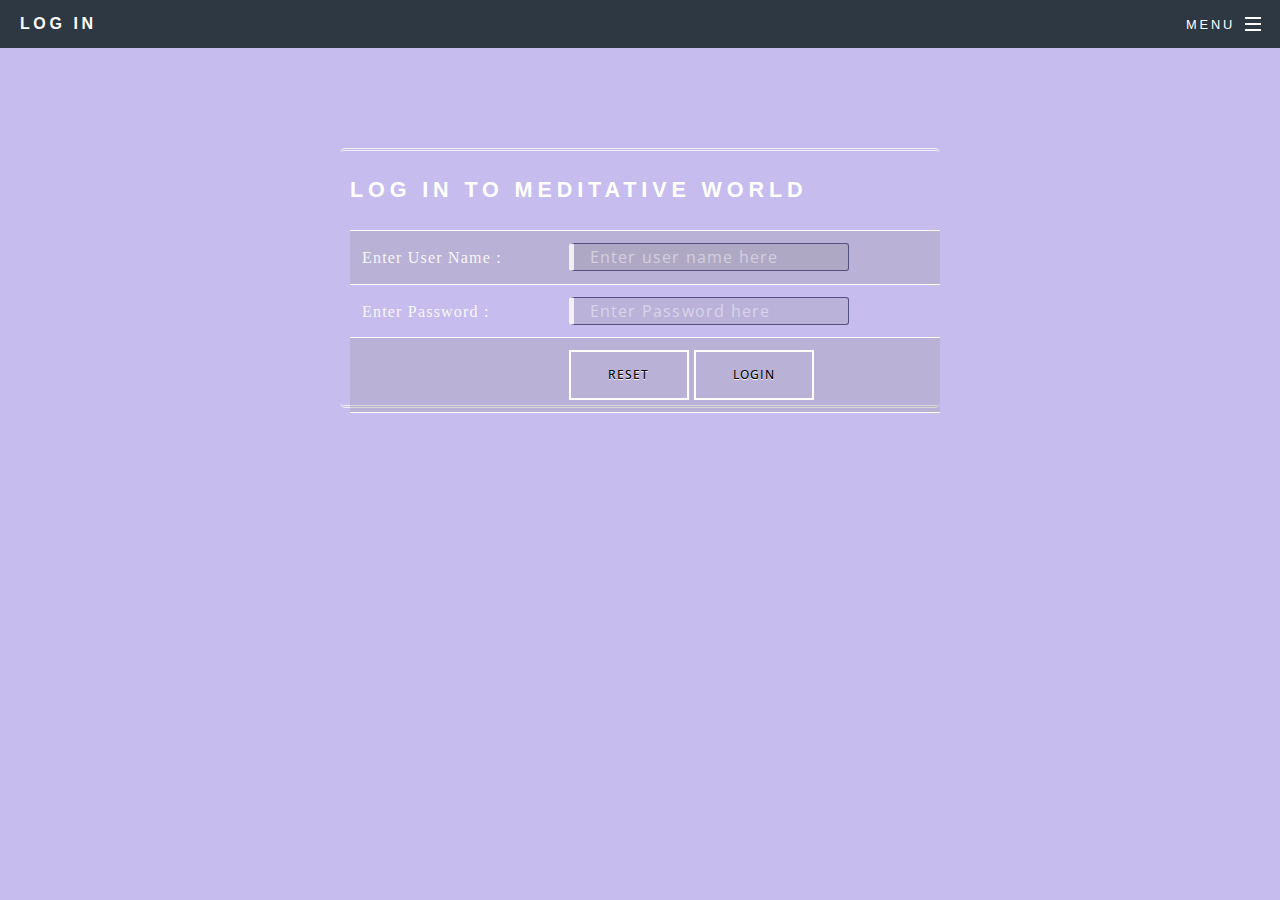
==== log.html @ e7b67cb6 "first commit" ====
<!DOCTYPE HTML>

<html>
	<head>
		<title>Log in</title>
		<meta charset="utf-8" />
		<meta name="viewport" content="width=device-width, initial-scale=1, user-scalable=no" />
		<link rel="stylesheet" href="assets/css/main.css" />
        <noscript><link rel="stylesheet" href="assets/css/noscript.css" /></noscript>
        
        <style type="text/css">
    
            body
           {
             margin:0px; background-color:#c7bcee; color:#f7f7f7; font-family:Arial, Helvetica, sans-serif;
           }
           #main
           {
             width:600px; height:260px; margin-left:auto; margin-right:auto; border-radius:5px; padding-left:10px; margin-top:100px;
             border-top:3px double #f1f1f1; border-bottom:3px double #f1f1f1; padding-top:20px;
           }
           #main table
           {
             font-family:"Comic Sans MS", cursive;
           } 
          /* css code for textbox */
          #main .tb
          {
            height:28px; width:280px; border:1px solid #484575; color:white font-weight:bold; border-left:5px solid #f7f7f7; opacity:0.9;
          }
        
           /* css code for button*/
           #main .btn
           {
            width:120px; height:50px; outline:none;  font-weight:bold; border:0px solid #484575; text-shadow: 0px 0.5px 0.5px #fff;	
            border-radius: 0px; font-weight: 500; color:black; letter-spacing: 1px; font-size:12px; -webkit-transition: 1s; -moz-transition: 1s; transition: 1s;
           }
          
           #main .btn:hover
           {
            background-color:#6e4ee4; outline:none;  border-radius: 2px; color:#f1f1f1; border:1px solid #f1f1f1;
           }
            
            </style>
            
            <script>
            
            function login()
            {
                var uname = document.getElementById("email").value;
                var pwd = document.getElementById("pwd1").value;
                var filter = /^([a-zA-Z0-9_\.\-])+\@(([a-zA-Z0-9\-])+\.)+([a-zA-Z0-9]{2,4})+$/;
                if(uname =='')
                {
                    alert("please enter a user name");
                }
                else if(pwd=='')
                {
                    alert("enter the password");
                }
                else if(!filter.test(uname))
                {
                    alert("Enter valid email id.");
                }
                else if(pwd.length < 6 )
                {
                    alert("Password's min. length is 6");
                }
                else
                {
            alert('Log in Successfully! You are being redirected to your Personal Account');
          
               window.location = "http://www.ubt-uni.net";
                    }
            }
                
                </script>

	</head>
<body class="is-preload">

            <div id="page-wrapper">

            
                <header id="header">
                    <h1><a href="index.html">Log In</a></h1>
                    <nav id="nav">
                        <ul>
                            <li class="special">
                                <a href="#menu" class="menuToggle"><span>Menu</span></a>
                                <div id="menu">
                                    <ul>
                                        <li><a href="index.html">Home</a></li>
                                        <li><a href="meditation.html">Meditation 101</a></li>
                                        <li><a href="scientific.html">Scientific Research</a></li>
                                        <li><a href="#">Sign Up</a></li>
                                        <li><a href="log.html">Log In</a></li>
                                    </ul>
                                </div>
                            </li>
                        </ul>
                    </nav>
                </header>
               
			<script src="assets/js/jquery.min.js"></script>
			<script src="assets/js/jquery.scrollex.min.js"></script>
			<script src="assets/js/jquery.scrolly.min.js"></script>
			<script src="assets/js/browser.min.js"></script>
			<script src="assets/js/breakpoints.min.js"></script>
			<script src="assets/js/util.js"></script>
            <script src="assets/js/main.js"></script>
            
            
  <div id="main">
    <div class="h-tag">
    <h2>Log In to Meditative World</h2>
    </div>
    

    <div class="login">
    <table cellspacing="6" align="center" cellpadding="6" border="0">
    <tr>
    <td>Enter User Name :</td>
    <td><input type="text" placeholder="Enter user name here" id="email" class="tb" /></td>
    </tr>
    <tr>
    <td>Enter Password :</td>
    <td><input type="password" placeholder="Enter Password here" id="pwd1" class="tb" /></td>
    </tr>
    <tr>
    <td></td>
    <td>
    <input type="submit" value="Reset" class="btn" />
    <input type="submit" value="Login" class="btn" onClick="login()" /></td>
    </tr>
    </table>
    </div>
      
    </div>
    

    </body>
    </html>
---- assets/css/main.css ----
@import url(fontawesome-all.min.css);
@import url("https://fonts.googleapis.com/css?family=Open+Sans:400,400italic,600,600italic,800,800italic");



html, body, div, span, applet, object,
iframe, h1, h2, h3, h4, h5, h6, p, blockquote,
pre, a, abbr, acronym, address, big, cite,
code, del, dfn, em, img, ins, kbd, q, s, samp,
small, strike, strong, sub, sup, tt, var, b,
u, i, center, dl, dt, dd, ol, ul, li, fieldset,
form, label, legend, table, caption, tbody,
tfoot, thead, tr, th, td, article, aside,
canvas, details, embed, figure, figcaption,
footer, header, hgroup, menu, nav, output, ruby,
section, summary, time, mark, audio, video {
	margin: 0;
	padding: 0;
	border: 0;
	font-size: 100%;
	font: inherit;
	vertical-align: baseline;}

article, aside, details, figcaption, figure,
footer, header, hgroup, menu, nav, section {
	display: block;}

body {
	line-height: 1;
}

ol, ul {
	list-style: none;
}

blockquote, q {
	quotes: none;
}

	blockquote:before, blockquote:after, q:before, q:after {
		content: '';
		content: none;
	}

table {
	border-collapse: collapse;
	border-spacing: 0;
}

body {
	-webkit-text-size-adjust: none;
}

mark {
	background-color: transparent;
	color: inherit;
}

input::-moz-focus-inner {
	border: 0;
	padding: 0;
}

input, select, textarea {
	-moz-appearance: none;
	-webkit-appearance: none;
	-ms-appearance: none;
	appearance: none;
}

/* Basic */

	@-ms-viewport {
		width: device-width;
	}

	html {
		box-sizing: border-box;
	}

	*, *:before, *:after {
		box-sizing: inherit;
	}

	body {
		background: #2e3842;
	}

		body.is-preload *, body.is-preload *:before, body.is-preload *:after {
			-moz-animation: none !important;
			-webkit-animation: none !important;
			-ms-animation: none !important;
			animation: none !important;
			-moz-transition: none !important;
			-webkit-transition: none !important;
			-ms-transition: none !important;
			transition: none !important;
		}

	body, input, select, textarea {
		color: #fff;
		font-family: "Open Sans", Helvetica, sans-serif;
		font-size: 15pt;
		font-weight: 400;
		letter-spacing: 0.075em;
		line-height: 1.65em;
	}

		@media screen and (max-width: 1680px) {

			body, input, select, textarea {
				font-size: 13pt;
			}

		}

		@media screen and (max-width: 1280px) {

			body, input, select, textarea {
				font-size: 12pt;
			}

		}

		@media screen and (max-width: 736px) {

			body, input, select, textarea {
				font-size: 11pt;
				letter-spacing: 0.0375em;
			}

		}

	a {
		-moz-transition: color 0.2s ease, border-bottom-color 0.2s ease;
		-webkit-transition: color 0.2s ease, border-bottom-color 0.2s ease;
		-ms-transition: color 0.2s ease, border-bottom-color 0.2s ease;
		transition: color 0.2s ease, border-bottom-color 0.2s ease;
		border-bottom: dotted 1px;
		color: inherit;
		text-decoration: none;
	}

		a:hover {
			border-bottom-color: transparent;
		}

	strong, b {
		color: #fff;
		font-weight: 600;
	}

	em, i {
		font-style: italic;
	}

	p {
		margin: 0 0 2em 0;
	}

	h1, h2, h3, h4, h5, h6 {
		color: #fff;
		font-weight: 800;
		letter-spacing: 0.225em;
		line-height: 1em;
		margin: 0 0 1em 0;
		text-transform: uppercase;
	}

		h1 a, h2 a, h3 a, h4 a, h5 a, h6 a {
			color: inherit;
			text-decoration: none;
		}

	h2 {
		font-size: 1.35em;
		line-height: 1.75em;
	}

		@media screen and (max-width: 736px) {

			h2 {
				font-size: 1.1em;
				line-height: 1.65em;
			}

		}

	h3 {
		font-size: 1.15em;
		line-height: 1.75em;
	}

		@media screen and (max-width: 736px) {

			h3 {
				font-size: 1em;
				line-height: 1.65em;
			}

		}

	h4 {
		font-size: 1em;
		line-height: 1.5em;
	}

	h5 {
		font-size: 0.8em;
		line-height: 1.5em;
	}

	h6 {
		font-size: 0.7em;
		line-height: 1.5em;
	}

	sub {
		font-size: 0.8em;
		position: relative;
		top: 0.5em;
	}

	sup {
		font-size: 0.8em;
		position: relative;
		top: -0.5em;
	}

	hr {
		border: 0;
		border-bottom: solid 2px #fff;
		margin: 3em 0;
	}

		hr.major {
			margin: 4.5em 0;
		}

	blockquote {
		border-left: solid 4px #fff;
		font-style: italic;
		margin: 0 0 2em 0;
		padding: 0.5em 0 0.5em 2em;
	}

	code {
		background: rgba(144, 144, 144, 0.25);
		border-radius: 3px;
		font-family: "Courier New", monospace;
		font-size: 0.9em;
		letter-spacing: 0;
		margin: 0 0.25em;
		padding: 0.25em 0.65em;
	}

	pre {
		-webkit-overflow-scrolling: touch;
		font-family: "Courier New", monospace;
		font-size: 0.9em;
		margin: 0 0 2em 0;
	}

		pre code {
			display: block;
			line-height: 1.75em;
			padding: 1em 1.5em;
			overflow-x: auto;
		}

	.align-left {
		text-align: left;
	}

	.align-center {
		text-align: center;
	}

	.align-right {
		text-align: right;
	}

/* Row */

	.row {
		display: flex;
		flex-wrap: wrap;
		box-sizing: border-box;
		align-items: stretch;
	}

		.row > * {
			box-sizing: border-box;
		}

		.row.gtr-uniform > * > :last-child {
			margin-bottom: 0;
		}

		.row.aln-left {
			justify-content: flex-start;
		}

		.row.aln-center {
			justify-content: center;
		}

		.row.aln-right {
			justify-content: flex-end;
		}

		.row.aln-top {
			align-items: flex-start;
		}

		.row.aln-middle {
			align-items: center;
		}

		.row.aln-bottom {
			align-items: flex-end;
		}

		.row > .imp {
			order: -1;
		}

		.row > .col-1 {
			width: 8.33333%;
		}

		.row > .off-1 {
			margin-left: 8.33333%;
		}

		.row > .col-2 {
			width: 16.66667%;
		}

		.row > .off-2 {
			margin-left: 16.66667%;
		}

		.row > .col-3 {
			width: 25%;
		}

		.row > .off-3 {
			margin-left: 25%;
		}

		.row > .col-4 {
			width: 33.33333%;
		}

		.row > .off-4 {
			margin-left: 33.33333%;
		}

		.row > .col-5 {
			width: 41.66667%;
		}

		.row > .off-5 {
			margin-left: 41.66667%;
		}

		.row > .col-6 {
			width: 50%;
		}

		.row > .off-6 {
			margin-left: 50%;
		}

		.row > .col-7 {
			width: 58.33333%;
		}

		.row > .off-7 {
			margin-left: 58.33333%;
		}

		.row > .col-8 {
			width: 66.66667%;
		}

		.row > .off-8 {
			margin-left: 66.66667%;
		}

		.row > .col-9 {
			width: 75%;
		}

		.row > .off-9 {
			margin-left: 75%;
		}

		.row > .col-10 {
			width: 83.33333%;
		}

		.row > .off-10 {
			margin-left: 83.33333%;
		}

		.row > .col-11 {
			width: 91.66667%;
		}

		.row > .off-11 {
			margin-left: 91.66667%;
		}

		.row > .col-12 {
			width: 100%;
		}

		.row > .off-12 {
			margin-left: 100%;
		}

		.row.gtr-0 {
			margin-top: 0;
			margin-left: 0em;
		}

			.row.gtr-0 > * {
				padding: 0 0 0 0em;
			}

			.row.gtr-0.gtr-uniform {
				margin-top: 0em;
			}

				.row.gtr-0.gtr-uniform > * {
					padding-top: 0em;
				}

		.row.gtr-25 {
			margin-top: 0;
			margin-left: -0.375em;
		}

			.row.gtr-25 > * {
				padding: 0 0 0 0.375em;
			}

			.row.gtr-25.gtr-uniform {
				margin-top: -0.375em;
			}

				.row.gtr-25.gtr-uniform > * {
					padding-top: 0.375em;
				}

		.row.gtr-50 {
			margin-top: 0;
			margin-left: -0.75em;
		}

			.row.gtr-50 > * {
				padding: 0 0 0 0.75em;
			}

			.row.gtr-50.gtr-uniform {
				margin-top: -0.75em;
			}

				.row.gtr-50.gtr-uniform > * {
					padding-top: 0.75em;
				}

		.row {
			margin-top: 0;
			margin-left: -1.5em;
		}

			.row > * {
				padding: 0 0 0 1.5em;
			}

			.row.gtr-uniform {
				margin-top: -1.5em;
			}

				.row.gtr-uniform > * {
					padding-top: 1.5em;
				}

		.row.gtr-150 {
			margin-top: 0;
			margin-left: -2.25em;
		}

			.row.gtr-150 > * {
				padding: 0 0 0 2.25em;
			}

			.row.gtr-150.gtr-uniform {
				margin-top: -2.25em;
			}

				.row.gtr-150.gtr-uniform > * {
					padding-top: 2.25em;
				}

		.row.gtr-200 {
			margin-top: 0;
			margin-left: -3em;
		}

			.row.gtr-200 > * {
				padding: 0 0 0 3em;
			}

			.row.gtr-200.gtr-uniform {
				margin-top: -3em;
			}

				.row.gtr-200.gtr-uniform > * {
					padding-top: 3em;
				}

		@media screen and (max-width: 1680px) {

			.row {
				display: flex;
				flex-wrap: wrap;
				box-sizing: border-box;
				align-items: stretch;
			}

				.row > * {
					box-sizing: border-box;
				}

				.row.gtr-uniform > * > :last-child {
					margin-bottom: 0;
				}

				.row.aln-left {
					justify-content: flex-start;
				}

				.row.aln-center {
					justify-content: center;
				}

				.row.aln-right {
					justify-content: flex-end;
				}

				.row.aln-top {
					align-items: flex-start;
				}

				.row.aln-middle {
					align-items: center;
				}

				.row.aln-bottom {
					align-items: flex-end;
				}

				.row > .imp-xlarge {
					order: -1;
				}

				.row > .col-1-xlarge {
					width: 8.33333%;
				}

				.row > .off-1-xlarge {
					margin-left: 8.33333%;
				}

				.row > .col-2-xlarge {
					width: 16.66667%;
				}

				.row > .off-2-xlarge {
					margin-left: 16.66667%;
				}

				.row > .col-3-xlarge {
					width: 25%;
				}

				.row > .off-3-xlarge {
					margin-left: 25%;
				}

				.row > .col-4-xlarge {
					width: 33.33333%;
				}

				.row > .off-4-xlarge {
					margin-left: 33.33333%;
				}

				.row > .col-5-xlarge {
					width: 41.66667%;
				}

				.row > .off-5-xlarge {
					margin-left: 41.66667%;
				}

				.row > .col-6-xlarge {
					width: 50%;
				}

				.row > .off-6-xlarge {
					margin-left: 50%;
				}

				.row > .col-7-xlarge {
					width: 58.33333%;
				}

				.row > .off-7-xlarge {
					margin-left: 58.33333%;
				}

				.row > .col-8-xlarge {
					width: 66.66667%;
				}

				.row > .off-8-xlarge {
					margin-left: 66.66667%;
				}

				.row > .col-9-xlarge {
					width: 75%;
				}

				.row > .off-9-xlarge {
					margin-left: 75%;
				}

				.row > .col-10-xlarge {
					width: 83.33333%;
				}

				.row > .off-10-xlarge {
					margin-left: 83.33333%;
				}

				.row > .col-11-xlarge {
					width: 91.66667%;
				}

				.row > .off-11-xlarge {
					margin-left: 91.66667%;
				}

				.row > .col-12-xlarge {
					width: 100%;
				}

				.row > .off-12-xlarge {
					margin-left: 100%;
				}

				.row.gtr-0 {
					margin-top: 0;
					margin-left: 0em;
				}

					.row.gtr-0 > * {
						padding: 0 0 0 0em;
					}

					.row.gtr-0.gtr-uniform {
						margin-top: 0em;
					}

						.row.gtr-0.gtr-uniform > * {
							padding-top: 0em;
						}

				.row.gtr-25 {
					margin-top: 0;
					margin-left: -0.375em;
				}

					.row.gtr-25 > * {
						padding: 0 0 0 0.375em;
					}

					.row.gtr-25.gtr-uniform {
						margin-top: -0.375em;
					}

						.row.gtr-25.gtr-uniform > * {
							padding-top: 0.375em;
						}

				.row.gtr-50 {
					margin-top: 0;
					margin-left: -0.75em;
				}

					.row.gtr-50 > * {
						padding: 0 0 0 0.75em;
					}

					.row.gtr-50.gtr-uniform {
						margin-top: -0.75em;
					}

						.row.gtr-50.gtr-uniform > * {
							padding-top: 0.75em;
						}

				.row {
					margin-top: 0;
					margin-left: -1.5em;
				}

					.row > * {
						padding: 0 0 0 1.5em;
					}

					.row.gtr-uniform {
						margin-top: -1.5em;
					}

						.row.gtr-uniform > * {
							padding-top: 1.5em;
						}

				.row.gtr-150 {
					margin-top: 0;
					margin-left: -2.25em;
				}

					.row.gtr-150 > * {
						padding: 0 0 0 2.25em;
					}

					.row.gtr-150.gtr-uniform {
						margin-top: -2.25em;
					}

						.row.gtr-150.gtr-uniform > * {
							padding-top: 2.25em;
						}

				.row.gtr-200 {
					margin-top: 0;
					margin-left: -3em;
				}

					.row.gtr-200 > * {
						padding: 0 0 0 3em;
					}

					.row.gtr-200.gtr-uniform {
						margin-top: -3em;
					}

						.row.gtr-200.gtr-uniform > * {
							padding-top: 3em;
						}

		}

		@media screen and (max-width: 1280px) {

			.row {
				display: flex;
				flex-wrap: wrap;
				box-sizing: border-box;
				align-items: stretch;
			}

				.row > * {
					box-sizing: border-box;
				}

				.row.gtr-uniform > * > :last-child {
					margin-bottom: 0;
				}

				.row.aln-left {
					justify-content: flex-start;
				}

				.row.aln-center {
					justify-content: center;
				}

				.row.aln-right {
					justify-content: flex-end;
				}

				.row.aln-top {
					align-items: flex-start;
				}

				.row.aln-middle {
					align-items: center;
				}

				.row.aln-bottom {
					align-items: flex-end;
				}

				.row > .imp-large {
					order: -1;
				}

				.row > .col-1-large {
					width: 8.33333%;
				}

				.row > .off-1-large {
					margin-left: 8.33333%;
				}

				.row > .col-2-large {
					width: 16.66667%;
				}

				.row > .off-2-large {
					margin-left: 16.66667%;
				}

				.row > .col-3-large {
					width: 25%;
				}

				.row > .off-3-large {
					margin-left: 25%;
				}

				.row > .col-4-large {
					width: 33.33333%;
				}

				.row > .off-4-large {
					margin-left: 33.33333%;
				}

				.row > .col-5-large {
					width: 41.66667%;
				}

				.row > .off-5-large {
					margin-left: 41.66667%;
				}

				.row > .col-6-large {
					width: 50%;
				}

				.row > .off-6-large {
					margin-left: 50%;
				}

				.row > .col-7-large {
					width: 58.33333%;
				}

				.row > .off-7-large {
					margin-left: 58.33333%;
				}

				.row > .col-8-large {
					width: 66.66667%;
				}

				.row > .off-8-large {
					margin-left: 66.66667%;
				}

				.row > .col-9-large {
					width: 75%;
				}

				.row > .off-9-large {
					margin-left: 75%;
				}

				.row > .col-10-large {
					width: 83.33333%;
				}

				.row > .off-10-large {
					margin-left: 83.33333%;
				}

				.row > .col-11-large {
					width: 91.66667%;
				}

				.row > .off-11-large {
					margin-left: 91.66667%;
				}

				.row > .col-12-large {
					width: 100%;
				}

				.row > .off-12-large {
					margin-left: 100%;
				}

				.row.gtr-0 {
					margin-top: 0;
					margin-left: 0em;
				}

					.row.gtr-0 > * {
						padding: 0 0 0 0em;
					}

					.row.gtr-0.gtr-uniform {
						margin-top: 0em;
					}

						.row.gtr-0.gtr-uniform > * {
							padding-top: 0em;
						}

				.row.gtr-25 {
					margin-top: 0;
					margin-left: -0.375em;
				}

					.row.gtr-25 > * {
						padding: 0 0 0 0.375em;
					}

					.row.gtr-25.gtr-uniform {
						margin-top: -0.375em;
					}

						.row.gtr-25.gtr-uniform > * {
							padding-top: 0.375em;
						}

				.row.gtr-50 {
					margin-top: 0;
					margin-left: -0.75em;
				}

					.row.gtr-50 > * {
						padding: 0 0 0 0.75em;
					}

					.row.gtr-50.gtr-uniform {
						margin-top: -0.75em;
					}

						.row.gtr-50.gtr-uniform > * {
							padding-top: 0.75em;
						}

				.row {
					margin-top: 0;
					margin-left: -1.5em;
				}

					.row > * {
						padding: 0 0 0 1.5em;
					}

					.row.gtr-uniform {
						margin-top: -1.5em;
					}

						.row.gtr-uniform > * {
							padding-top: 1.5em;
						}

				.row.gtr-150 {
					margin-top: 0;
					margin-left: -2.25em;
				}

					.row.gtr-150 > * {
						padding: 0 0 0 2.25em;
					}

					.row.gtr-150.gtr-uniform {
						margin-top: -2.25em;
					}

						.row.gtr-150.gtr-uniform > * {
							padding-top: 2.25em;
						}

				.row.gtr-200 {
					margin-top: 0;
					margin-left: -3em;
				}

					.row.gtr-200 > * {
						padding: 0 0 0 3em;
					}

					.row.gtr-200.gtr-uniform {
						margin-top: -3em;
					}

						.row.gtr-200.gtr-uniform > * {
							padding-top: 3em;
						}

		}

		@media screen and (max-width: 980px) {

			.row {
				display: flex;
				flex-wrap: wrap;
				box-sizing: border-box;
				align-items: stretch;
			}

				.row > * {
					box-sizing: border-box;
				}

				.row.gtr-uniform > * > :last-child {
					margin-bottom: 0;
				}

				.row.aln-left {
					justify-content: flex-start;
				}

				.row.aln-center {
					justify-content: center;
				}

				.row.aln-right {
					justify-content: flex-end;
				}

				.row.aln-top {
					align-items: flex-start;
				}

				.row.aln-middle {
					align-items: center;
				}

				.row.aln-bottom {
					align-items: flex-end;
				}

				.row > .imp-medium {
					order: -1;
				}

				.row > .col-1-medium {
					width: 8.33333%;
				}

				.row > .off-1-medium {
					margin-left: 8.33333%;
				}

				.row > .col-2-medium {
					width: 16.66667%;
				}

				.row > .off-2-medium {
					margin-left: 16.66667%;
				}

				.row > .col-3-medium {
					width: 25%;
				}

				.row > .off-3-medium {
					margin-left: 25%;
				}

				.row > .col-4-medium {
					width: 33.33333%;
				}

				.row > .off-4-medium {
					margin-left: 33.33333%;
				}

				.row > .col-5-medium {
					width: 41.66667%;
				}

				.row > .off-5-medium {
					margin-left: 41.66667%;
				}

				.row > .col-6-medium {
					width: 50%;
				}

				.row > .off-6-medium {
					margin-left: 50%;
				}

				.row > .col-7-medium {
					width: 58.33333%;
				}

				.row > .off-7-medium {
					margin-left: 58.33333%;
				}

				.row > .col-8-medium {
					width: 66.66667%;
				}

				.row > .off-8-medium {
					margin-left: 66.66667%;
				}

				.row > .col-9-medium {
					width: 75%;
				}

				.row > .off-9-medium {
					margin-left: 75%;
				}

				.row > .col-10-medium {
					width: 83.33333%;
				}

				.row > .off-10-medium {
					margin-left: 83.33333%;
				}

				.row > .col-11-medium {
					width: 91.66667%;
				}

				.row > .off-11-medium {
					margin-left: 91.66667%;
				}

				.row > .col-12-medium {
					width: 100%;
				}

				.row > .off-12-medium {
					margin-left: 100%;
				}

				.row.gtr-0 {
					margin-top: 0;
					margin-left: 0em;
				}

					.row.gtr-0 > * {
						padding: 0 0 0 0em;
					}

					.row.gtr-0.gtr-uniform {
						margin-top: 0em;
					}

						.row.gtr-0.gtr-uniform > * {
							padding-top: 0em;
						}

				.row.gtr-25 {
					margin-top: 0;
					margin-left: -0.375em;
				}

					.row.gtr-25 > * {
						padding: 0 0 0 0.375em;
					}

					.row.gtr-25.gtr-uniform {
						margin-top: -0.375em;
					}

						.row.gtr-25.gtr-uniform > * {
							padding-top: 0.375em;
						}

				.row.gtr-50 {
					margin-top: 0;
					margin-left: -0.75em;
				}

					.row.gtr-50 > * {
						padding: 0 0 0 0.75em;
					}

					.row.gtr-50.gtr-uniform {
						margin-top: -0.75em;
					}

						.row.gtr-50.gtr-uniform > * {
							padding-top: 0.75em;
						}

				.row {
					margin-top: 0;
					margin-left: -1.5em;
				}

					.row > * {
						padding: 0 0 0 1.5em;
					}

					.row.gtr-uniform {
						margin-top: -1.5em;
					}

						.row.gtr-uniform > * {
							padding-top: 1.5em;
						}

				.row.gtr-150 {
					margin-top: 0;
					margin-left: -2.25em;
				}

					.row.gtr-150 > * {
						padding: 0 0 0 2.25em;
					}

					.row.gtr-150.gtr-uniform {
						margin-top: -2.25em;
					}

						.row.gtr-150.gtr-uniform > * {
							padding-top: 2.25em;
						}

				.row.gtr-200 {
					margin-top: 0;
					margin-left: -3em;
				}

					.row.gtr-200 > * {
						padding: 0 0 0 3em;
					}

					.row.gtr-200.gtr-uniform {
						margin-top: -3em;
					}

						.row.gtr-200.gtr-uniform > * {
							padding-top: 3em;
						}

		}

		@media screen and (max-width: 736px) {

			.row {
				display: flex;
				flex-wrap: wrap;
				box-sizing: border-box;
				align-items: stretch;
			}

				.row > * {
					box-sizing: border-box;
				}

				.row.gtr-uniform > * > :last-child {
					margin-bottom: 0;
				}

				.row.aln-left {
					justify-content: flex-start;
				}

				.row.aln-center {
					justify-content: center;
				}

				.row.aln-right {
					justify-content: flex-end;
				}

				.row.aln-top {
					align-items: flex-start;
				}

				.row.aln-middle {
					align-items: center;
				}

				.row.aln-bottom {
					align-items: flex-end;
				}

				.row > .imp-small {
					order: -1;
				}

				.row > .col-1-small {
					width: 8.33333%;
				}

				.row > .off-1-small {
					margin-left: 8.33333%;
				}

				.row > .col-2-small {
					width: 16.66667%;
				}

				.row > .off-2-small {
					margin-left: 16.66667%;
				}

				.row > .col-3-small {
					width: 25%;
				}

				.row > .off-3-small {
					margin-left: 25%;
				}

				.row > .col-4-small {
					width: 33.33333%;
				}

				.row > .off-4-small {
					margin-left: 33.33333%;
				}

				.row > .col-5-small {
					width: 41.66667%;
				}

				.row > .off-5-small {
					margin-left: 41.66667%;
				}

				.row > .col-6-small {
					width: 50%;
				}

				.row > .off-6-small {
					margin-left: 50%;
				}

				.row > .col-7-small {
					width: 58.33333%;
				}

				.row > .off-7-small {
					margin-left: 58.33333%;
				}

				.row > .col-8-small {
					width: 66.66667%;
				}

				.row > .off-8-small {
					margin-left: 66.66667%;
				}

				.row > .col-9-small {
					width: 75%;
				}

				.row > .off-9-small {
					margin-left: 75%;
				}

				.row > .col-10-small {
					width: 83.33333%;
				}

				.row > .off-10-small {
					margin-left: 83.33333%;
				}

				.row > .col-11-small {
					width: 91.66667%;
				}

				.row > .off-11-small {
					margin-left: 91.66667%;
				}

				.row > .col-12-small {
					width: 100%;
				}

				.row > .off-12-small {
					margin-left: 100%;
				}

				.row.gtr-0 {
					margin-top: 0;
					margin-left: 0em;
				}

					.row.gtr-0 > * {
						padding: 0 0 0 0em;
					}

					.row.gtr-0.gtr-uniform {
						margin-top: 0em;
					}

						.row.gtr-0.gtr-uniform > * {
							padding-top: 0em;
						}

				.row.gtr-25 {
					margin-top: 0;
					margin-left: -0.375em;
				}

					.row.gtr-25 > * {
						padding: 0 0 0 0.375em;
					}

					.row.gtr-25.gtr-uniform {
						margin-top: -0.375em;
					}

						.row.gtr-25.gtr-uniform > * {
							padding-top: 0.375em;
						}

				.row.gtr-50 {
					margin-top: 0;
					margin-left: -0.75em;
				}

					.row.gtr-50 > * {
						padding: 0 0 0 0.75em;
					}

					.row.gtr-50.gtr-uniform {
						margin-top: -0.75em;
					}

						.row.gtr-50.gtr-uniform > * {
							padding-top: 0.75em;
						}

				.row {
					margin-top: 0;
					margin-left: -1.5em;
				}

					.row > * {
						padding: 0 0 0 1.5em;
					}

					.row.gtr-uniform {
						margin-top: -1.5em;
					}

						.row.gtr-uniform > * {
							padding-top: 1.5em;
						}

				.row.gtr-150 {
					margin-top: 0;
					margin-left: -2.25em;
				}

					.row.gtr-150 > * {
						padding: 0 0 0 2.25em;
					}

					.row.gtr-150.gtr-uniform {
						margin-top: -2.25em;
					}

						.row.gtr-150.gtr-uniform > * {
							padding-top: 2.25em;
						}

				.row.gtr-200 {
					margin-top: 0;
					margin-left: -3em;
				}

					.row.gtr-200 > * {
						padding: 0 0 0 3em;
					}

					.row.gtr-200.gtr-uniform {
						margin-top: -3em;
					}

						.row.gtr-200.gtr-uniform > * {
							padding-top: 3em;
						}

		}

		@media screen and (max-width: 480px) {

			.row {
				display: flex;
				flex-wrap: wrap;
				box-sizing: border-box;
				align-items: stretch;
			}

				.row > * {
					box-sizing: border-box;
				}

				.row.gtr-uniform > * > :last-child {
					margin-bottom: 0;
				}

				.row.aln-left {
					justify-content: flex-start;
				}

				.row.aln-center {
					justify-content: center;
				}

				.row.aln-right {
					justify-content: flex-end;
				}

				.row.aln-top {
					align-items: flex-start;
				}

				.row.aln-middle {
					align-items: center;
				}

				.row.aln-bottom {
					align-items: flex-end;
				}

				.row > .imp-xsmall {
					order: -1;
				}

				.row > .col-1-xsmall {
					width: 8.33333%;
				}

				.row > .off-1-xsmall {
					margin-left: 8.33333%;
				}

				.row > .col-2-xsmall {
					width: 16.66667%;
				}

				.row > .off-2-xsmall {
					margin-left: 16.66667%;
				}

				.row > .col-3-xsmall {
					width: 25%;
				}

				.row > .off-3-xsmall {
					margin-left: 25%;
				}

				.row > .col-4-xsmall {
					width: 33.33333%;
				}

				.row > .off-4-xsmall {
					margin-left: 33.33333%;
				}

				.row > .col-5-xsmall {
					width: 41.66667%;
				}

				.row > .off-5-xsmall {
					margin-left: 41.66667%;
				}

				.row > .col-6-xsmall {
					width: 50%;
				}

				.row > .off-6-xsmall {
					margin-left: 50%;
				}

				.row > .col-7-xsmall {
					width: 58.33333%;
				}

				.row > .off-7-xsmall {
					margin-left: 58.33333%;
				}

				.row > .col-8-xsmall {
					width: 66.66667%;
				}

				.row > .off-8-xsmall {
					margin-left: 66.66667%;
				}

				.row > .col-9-xsmall {
					width: 75%;
				}

				.row > .off-9-xsmall {
					margin-left: 75%;
				}

				.row > .col-10-xsmall {
					width: 83.33333%;
				}

				.row > .off-10-xsmall {
					margin-left: 83.33333%;
				}

				.row > .col-11-xsmall {
					width: 91.66667%;
				}

				.row > .off-11-xsmall {
					margin-left: 91.66667%;
				}

				.row > .col-12-xsmall {
					width: 100%;
				}

				.row > .off-12-xsmall {
					margin-left: 100%;
				}

				.row.gtr-0 {
					margin-top: 0;
					margin-left: 0em;
				}

					.row.gtr-0 > * {
						padding: 0 0 0 0em;
					}

					.row.gtr-0.gtr-uniform {
						margin-top: 0em;
					}

						.row.gtr-0.gtr-uniform > * {
							padding-top: 0em;
						}

				.row.gtr-25 {
					margin-top: 0;
					margin-left: -0.375em;
				}

					.row.gtr-25 > * {
						padding: 0 0 0 0.375em;
					}

					.row.gtr-25.gtr-uniform {
						margin-top: -0.375em;
					}

						.row.gtr-25.gtr-uniform > * {
							padding-top: 0.375em;
						}

				.row.gtr-50 {
					margin-top: 0;
					margin-left: -0.75em;
				}

					.row.gtr-50 > * {
						padding: 0 0 0 0.75em;
					}

					.row.gtr-50.gtr-uniform {
						margin-top: -0.75em;
					}

						.row.gtr-50.gtr-uniform > * {
							padding-top: 0.75em;
						}

				.row {
					margin-top: 0;
					margin-left: -1.5em;
				}

					.row > * {
						padding: 0 0 0 1.5em;
					}

					.row.gtr-uniform {
						margin-top: -1.5em;
					}

						.row.gtr-uniform > * {
							padding-top: 1.5em;
						}

				.row.gtr-150 {
					margin-top: 0;
					margin-left: -2.25em;
				}

					.row.gtr-150 > * {
						padding: 0 0 0 2.25em;
					}

					.row.gtr-150.gtr-uniform {
						margin-top: -2.25em;
					}

						.row.gtr-150.gtr-uniform > * {
							padding-top: 2.25em;
						}

				.row.gtr-200 {
					margin-top: 0;
					margin-left: -3em;
				}

					.row.gtr-200 > * {
						padding: 0 0 0 3em;
					}

					.row.gtr-200.gtr-uniform {
						margin-top: -3em;
					}

						.row.gtr-200.gtr-uniform > * {
							padding-top: 3em;
						}

		}

/* Section/Article */

	section.special, article.special {
		text-align: center;
	}

	header p {
		color: rgba(255, 255, 255, 0.5);
		position: relative;
		top: -0.25em;
	}

	header h3 + p {
		font-size: 1.1em;
	}

	header h4 + p,
	header h5 + p,
	header h6 + p {
		font-size: 0.9em;
	}

	header.major {
		margin: 0 0 3.5em 0;
	}

		header.major h2, header.major h3, header.major h4, header.major h5, header.major h6 {
			border-bottom: solid 2px #fff;
			display: inline-block;
			padding-bottom: 1em;
			position: relative;
		}

			header.major h2:after, header.major h3:after, header.major h4:after, header.major h5:after, header.major h6:after {
				content: '';
				display: block;
				height: 1px;
			}

		header.major p {
			color: #fff;
			top: 0;
		}

		@media screen and (max-width: 736px) {

			header.major {
				margin: 0 0 2em 0;
			}

		}

	@media screen and (max-width: 980px) {

		header br {
			display: none;
		}

	}

/* Form */

	form {
		margin: 0 0 2em 0;
	}

	label {
		color: #fff;
		display: block;
		font-size: 0.9em;
		font-weight: 600;
		margin: 0 0 1em 0;
	}

	input[type="text"],
	input[type="password"],
	input[type="email"],
	select,
	textarea {
		-moz-appearance: none;
		-webkit-appearance: none;
		-ms-appearance: none;
		appearance: none;
		background-color: rgba(144, 144, 144, 0.25);
		border-radius: 3px;
		border: none;
		color: inherit;
		display: block;
		outline: 0;
		padding: 0 1em;
		text-decoration: none;
		width: 100%;
	}

		input[type="text"]:invalid,
		input[type="password"]:invalid,
		input[type="email"]:invalid,
		select:invalid,
		textarea:invalid {
			box-shadow: none;
		}

		input[type="text"]:focus,
		input[type="password"]:focus,
		input[type="email"]:focus,
		select:focus,
		textarea:focus {
			box-shadow: 0 0 0 2px #21b2a6;
		}

	select {
		background-size: 1.25em;
		background-repeat: no-repeat;
		background-position: calc(100% - 1em) center;
		height: 2.75em;
		padding-right: 2.75em;
		text-overflow: ellipsis;
	}

		select:focus::-ms-value {
			background-color: transparent;
		}

		select::-ms-expand {
			display: none;
		}

	input[type="text"],
	input[type="password"],
	input[type="email"],
	select {
		height: 2.75em;
	}

	textarea {
		padding: 0.75em 1em;
	}

	input[type="checkbox"],
	input[type="radio"] {
		-moz-appearance: none;
		-webkit-appearance: none;
		-ms-appearance: none;
		appearance: none;
		display: block;
		float: left;
		margin-right: -2em;
		opacity: 0;
		width: 1em;
		z-index: -1;
	}

		input[type="checkbox"] + label,
		input[type="radio"] + label {
			text-decoration: none;
			color: #fff;
			cursor: pointer;
			display: inline-block;
			font-size: 1em;
			font-weight: 400;
			padding-left: 2.4em;
			padding-right: 0.75em;
			position: relative;
		}

			input[type="checkbox"] + label:before,
			input[type="radio"] + label:before {
				-moz-osx-font-smoothing: grayscale;
				-webkit-font-smoothing: antialiased;
				display: inline-block;
				font-style: normal;
				font-variant: normal;
				text-rendering: auto;
				line-height: 1;
				text-transform: none !important;
				font-family: 'Font Awesome 5 Free';
				font-weight: 900;
			}

			input[type="checkbox"] + label:before,
			input[type="radio"] + label:before {
				background: rgba(144, 144, 144, 0.25);
				border-radius: 3px;
				content: '';
				display: inline-block;
				font-size: 0.8em;
				height: 2.0625em;
				left: 0;
				line-height: 2.0625em;
				position: absolute;
				text-align: center;
				top: 0;
				width: 2.0625em;
			}

		input[type="checkbox"]:checked + label:before,
		input[type="radio"]:checked + label:before {
			background: #2e3842;
			color: #fff;
			content: '\f00c';
		}

		input[type="checkbox"]:focus + label:before,
		input[type="radio"]:focus + label:before {
			box-shadow: 0 0 0 2px #21b2a6;
		}

	input[type="checkbox"] + label:before {
		border-radius: 3px;
	}

	input[type="radio"] + label:before {
		border-radius: 100%;
	}

	::-webkit-input-placeholder {
		color: rgba(255, 255, 255, 0.5) !important;
		opacity: 1.0;
	}

	:-moz-placeholder {
		color: rgba(255, 255, 255, 0.5) !important;
		opacity: 1.0;
	}

	::-moz-placeholder {
		color: rgba(255, 255, 255, 0.5) !important;
		opacity: 1.0;
	}

	:-ms-input-placeholder {
		color: rgba(255, 255, 255, 0.5) !important;
		opacity: 1.0;
	}

/* Box */

	.box {
		border-radius: 3px;
		border: solid 2px #fff;
		margin-bottom: 2em;
		padding: 1.5em;
	}

		.box > :last-child,
		.box > :last-child > :last-child,
		.box > :last-child > :last-child > :last-child {
			margin-bottom: 0;
		}

		.box.alt {
			border: 0;
			border-radius: 0;
			padding: 0;
		}

/* Icon */

	.icon {
		text-decoration: none;
		border-bottom: none;
		position: relative;
	}

		.icon:before {
			-moz-osx-font-smoothing: grayscale;
			-webkit-font-smoothing: antialiased;
			display: inline-block;
			font-style: normal;
			font-variant: normal;
			text-rendering: auto;
			line-height: 1;
			text-transform: none !important;
			font-family: 'Font Awesome 5 Free';
			font-weight: 400;
		}

		.icon > .label {
			display: none;
		}

		.icon:before {
			line-height: inherit;
		}

		.icon.solid:before {
			font-weight: 900;
		}

		.icon.brands:before {
			font-family: 'Font Awesome 5 Brands';
		}

		.icon.major {
			-moz-transform: rotate(-45deg);
			-webkit-transform: rotate(-45deg);
			-ms-transform: rotate(-45deg);
			transform: rotate(-45deg);
			border-radius: 3px;
			border: solid 2px #fff;
			display: inline-block;
			font-size: 1.35em;
			height: calc(3em + 2px);
			line-height: 3em;
			text-align: center;
			width: calc(3em + 2px);
		}

			.icon.major:before {
				-moz-transform: rotate(45deg);
				-webkit-transform: rotate(45deg);
				-ms-transform: rotate(45deg);
				transform: rotate(45deg);
				display: inline-block;
				font-size: 1.5em;
			}

			@media screen and (max-width: 736px) {

				.icon.major {
					font-size: 1em;
				}

			}

		.icon.style1 {
			color: #00ffcc;
		}

		.icon.style2 {
			color: #00f0ff;
		}

		.icon.style3 {
			color: #76ddff;
		}

/* Image */

	.image {
		border-radius: 3px;
		border: 0;
		display: inline-block;
		position: relative;
	}

		.image img {
			border-radius: 3px;
			display: block;
		}

		.image.left {
			float: left;
			margin: 0 2em 2em 0;
			top: 0.25em;
		}

		.image.right {
			float: right;
			margin: 0 0 2em 2em;
			top: 0.25em;
		}

		.image.left, .image.right {
			max-width: 40%;
		}

			.image.left img, .image.right img {
				width: 100%;
			}

		.image.fit {
			display: block;
			margin: 0 0 2em 0;
			width: 100%;
		}

			.image.fit img {
				width: 100%;
			}

/* List */

	ol {
		list-style: decimal;
		margin: 0 0 2em 0;
		padding-left: 1.25em;
	}

		ol li {
			padding-left: 0.25em;
		}

	ul {
		list-style: disc;
		margin: 0 0 2em 0;
		padding-left: 1em;
	}

		ul li {
			padding-left: 0.5em;
		}

		ul.alt {
			list-style: none;
			padding-left: 0;
		}

			ul.alt li {
				border-top: solid 1px #fff;
				padding: 0.5em 0;
			}

				ul.alt li:first-child {
					border-top: 0;
					padding-top: 0;
				}

	dl {
		margin: 0 0 2em 0;
	}

/* Actions */

	ul.actions {
		display: -moz-flex;
		display: -webkit-flex;
		display: -ms-flex;
		display: flex;
		cursor: default;
		list-style: none;
		margin-left: -1em;
		padding-left: 0;
	}

		ul.actions li {
			padding: 0 0 0 1em;
			vertical-align: middle;
		}

		ul.actions.special {
			-moz-justify-content: center;
			-webkit-justify-content: center;
			-ms-justify-content: center;
			justify-content: center;
			width: 100%;
			margin-left: 0;
		}

			ul.actions.special li:first-child {
				padding-left: 0;
			}

		ul.actions.stacked {
			-moz-flex-direction: column;
			-webkit-flex-direction: column;
			-ms-flex-direction: column;
			flex-direction: column;
			margin-left: 0;
		}

			ul.actions.stacked li {
				padding: 1em 0 0 0;
			}

				ul.actions.stacked li:first-child {
					padding-top: 0;
				}

		ul.actions.fit {
			width: calc(100% + 1em);
		}

			ul.actions.fit li {
				-moz-flex-grow: 1;
				-webkit-flex-grow: 1;
				-ms-flex-grow: 1;
				flex-grow: 1;
				-moz-flex-shrink: 1;
				-webkit-flex-shrink: 1;
				-ms-flex-shrink: 1;
				flex-shrink: 1;
				width: 100%;
			}

				ul.actions.fit li > * {
					width: 100%;
				}

			ul.actions.fit.stacked {
				width: 100%;
			}

		@media screen and (max-width: 480px) {

			ul.actions:not(.fixed) {
				-moz-flex-direction: column;
				-webkit-flex-direction: column;
				-ms-flex-direction: column;
				flex-direction: column;
				margin-left: 0;
				width: 100% !important;
			}

				ul.actions:not(.fixed) li {
					-moz-flex-grow: 1;
					-webkit-flex-grow: 1;
					-ms-flex-grow: 1;
					flex-grow: 1;
					-moz-flex-shrink: 1;
					-webkit-flex-shrink: 1;
					-ms-flex-shrink: 1;
					flex-shrink: 1;
					padding: 1em 0 0 0;
					text-align: center;
					width: 100%;
				}

					ul.actions:not(.fixed) li > * {
						width: 100%;
					}

					ul.actions:not(.fixed) li:first-child {
						padding-top: 0;
					}

					ul.actions:not(.fixed) li input[type="submit"],
					ul.actions:not(.fixed) li input[type="reset"],
					ul.actions:not(.fixed) li input[type="button"],
					ul.actions:not(.fixed) li button,
					ul.actions:not(.fixed) li .button {
						width: 100%;
					}

						ul.actions:not(.fixed) li input[type="submit"].icon:before,
						ul.actions:not(.fixed) li input[type="reset"].icon:before,
						ul.actions:not(.fixed) li input[type="button"].icon:before,
						ul.actions:not(.fixed) li button.icon:before,
						ul.actions:not(.fixed) li .button.icon:before {
							margin-left: -0.5em;
						}

		}

/* Icons */

	ul.icons {
		cursor: default;
		list-style: none;
		padding-left: 0;
	}

		ul.icons li {
			display: inline-block;
			padding: 0 1em 0 0;
		}

			ul.icons li:last-child {
				padding-right: 0 !important;
			}

		ul.icons.major {
			padding: 1em 0;
		}

			ul.icons.major li {
				padding-right: 3.5em;
			}

				@media screen and (max-width: 736px) {

					ul.icons.major li {
						padding: 0 1em !important;
					}

				}

/* Table */

	.table-wrapper {
		-webkit-overflow-scrolling: touch;
		overflow-x: auto;
	}

	table {
		margin: 0 0 2em 0;
		width: 100%;
	}

		table tbody tr {
			border: solid 1px #fff;
			border-left: 0;
			border-right: 0;
		}

			table tbody tr:nth-child(2n + 1) {
				background-color: rgba(144, 144, 144, 0.25);
			}

		table td {
			padding: 0.75em 0.75em;
		}

		table th {
			color: #fff;
			font-size: 0.9em;
			font-weight: 600;
			padding: 0 0.75em 0.75em 0.75em;
			text-align: left;
		}

		table thead {
			border-bottom: solid 2px #fff;
		}

		table tfoot {
			border-top: solid 2px #fff;
		}

		table.alt {
			border-collapse: separate;
		}

			table.alt tbody tr td {
				border: solid 1px #fff;
				border-left-width: 0;
				border-top-width: 0;
			}

				table.alt tbody tr td:first-child {
					border-left-width: 1px;
				}

			table.alt tbody tr:first-child td {
				border-top-width: 1px;
			}

			table.alt thead {
				border-bottom: 0;
			}

			table.alt tfoot {
				border-top: 0;
			}

/* Button */

	input[type="submit"],
	input[type="reset"],
	input[type="button"],
	button,
	.button {
		-moz-appearance: none;
		-webkit-appearance: none;
		-ms-appearance: none;
		appearance: none;
		-moz-transition: background-color 0.2s ease-in-out, color 0.2s ease-in-out;
		-webkit-transition: background-color 0.2s ease-in-out, color 0.2s ease-in-out;
		-ms-transition: background-color 0.2s ease-in-out, color 0.2s ease-in-out;
		transition: background-color 0.2s ease-in-out, color 0.2s ease-in-out;
		background-color: transparent;
		border-radius: 3px;
		border: 0;
		box-shadow: inset 0 0 0 2px #fff;
		color: #fff;
		cursor: pointer;
		display: inline-block;
		font-size: 0.8em;
		font-weight: 600;
		height: 3.125em;
		letter-spacing: 0.225em;
		line-height: 3.125em;
		max-width: 30em;
		padding: 0 2.75em;
		text-align: center;
		text-decoration: none;
		text-transform: uppercase;
		white-space: nowrap;
		overflow: hidden;
		text-overflow: ellipsis;
	}

		input[type="submit"]:hover,
		input[type="reset"]:hover,
		input[type="button"]:hover,
		button:hover,
		.button:hover {
			background-color: rgba(144, 144, 144, 0.25);
		}

		input[type="submit"]:active,
		input[type="reset"]:active,
		input[type="button"]:active,
		button:active,
		.button:active {
			background-color: rgba(144, 144, 144, 0.5);
		}

		input[type="submit"].icon:before,
		input[type="reset"].icon:before,
		input[type="button"].icon:before,
		button.icon:before,
		.button.icon:before {
			margin-right: 0.5em;
		}

		input[type="submit"].fit,
		input[type="reset"].fit,
		input[type="button"].fit,
		button.fit,
		.button.fit {
			width: 100%;
		}

		input[type="submit"].small,
		input[type="reset"].small,
		input[type="button"].small,
		button.small,
		.button.small {
			font-size: 0.8em;
		}

		input[type="submit"].large,
		input[type="reset"].large,
		input[type="button"].large,
		button.large,
		.button.large {
			font-size: 1.35em;
		}

		input[type="submit"].primary,
		input[type="reset"].primary,
		input[type="button"].primary,
		button.primary,
		.button.primary {
			background-color: #ed4933;
			box-shadow: none !important;
			color: #ffffff !important;
		}

			input[type="submit"].primary:hover,
			input[type="reset"].primary:hover,
			input[type="button"].primary:hover,
			button.primary:hover,
			.button.primary:hover {
				background-color: #ef5e4a !important;
			}

			input[type="submit"].primary:active,
			input[type="reset"].primary:active,
			input[type="button"].primary:active,
			button.primary:active,
			.button.primary:active {
				background-color: #eb341c !important;
			}

		input[type="submit"].disabled, input[type="submit"]:disabled,
		input[type="reset"].disabled,
		input[type="reset"]:disabled,
		input[type="button"].disabled,
		input[type="button"]:disabled,
		button.disabled,
		button:disabled,
		.button.disabled,
		.button:disabled {
			pointer-events: none;
			opacity: 0.25;
		}

		@media screen and (max-width: 736px) {

			input[type="submit"],
			input[type="reset"],
			input[type="button"],
			button,
			.button {
				height: 3.75em;
				line-height: 3.75em;
			}

		}

/* Features */

	.features {
		display: -moz-flex;
		display: -webkit-flex;
		display: -ms-flex;
		display: flex;
		-moz-flex-wrap: wrap;
		-webkit-flex-wrap: wrap;
		-ms-flex-wrap: wrap;
		flex-wrap: wrap;
		-moz-justify-content: center;
		-webkit-justify-content: center;
		-ms-justify-content: center;
		justify-content: center;
		list-style: none;
		padding: 0;
		width: 100%;
	}

		.features li {
			padding: 4em 4em 2em 6em ;
			display: block;
			position: relative;
			text-align: left;
			width: 50%;
		}

			.features li:nth-child(1) {
				background-color: rgba(0, 0, 0, 0.035);
			}

			.features li:nth-child(2) {
				background-color: rgba(0, 0, 0, 0.07);
			}

			.features li:nth-child(3) {
				background-color: rgba(0, 0, 0, 0.105);
			}

			.features li:nth-child(4) {
				background-color: rgba(0, 0, 0, 0.14);
			}

			.features li:nth-child(5) {
				background-color: rgba(0, 0, 0, 0.175);
			}

			.features li:nth-child(6) {
				background-color: rgba(0, 0, 0, 0.21);
			}

			.features li:nth-child(7) {
				background-color: rgba(0, 0, 0, 0.245);
			}

			.features li:nth-child(8) {
				background-color: rgba(0, 0, 0, 0.28);
			}

			.features li:nth-child(9) {
				background-color: rgba(0, 0, 0, 0.315);
			}

			.features li:nth-child(10) {
				background-color: rgba(0, 0, 0, 0.35);
			}

			.features li:before {
				display: block;
				color: #00ffcc;
				position: absolute;
				left: 1.75em;
				top: 2.75em;
				font-size: 1.5em;
			}

			.features li:nth-child(1) {
				border-top-left-radius: 3px;
			}

			.features li:nth-child(2) {
				border-top-right-radius: 3px;
			}

			.features li:nth-last-child(1) {
				border-bottom-right-radius: 3px;
			}

			.features li:nth-last-child(2) {
				border-bottom-left-radius: 3px;
			}

			@media screen and (max-width: 980px) {

				.features li {
					padding: 3em 2em 1em 2em ;
					text-align: center;
				}

					.features li:before {
						left: 0;
						margin: 0 0 1em 0;
						position: relative;
						top: 0;
					}

			}

			@media screen and (max-width: 736px) {

				.features li {
					padding: 3em 0 1em 0 ;
					background-color: transparent !important;
					border-top: solid 2px #fff;
					width: 100%;
				}

					.features li:first-child {
						border-top: 0;
					}

			}

/* Spotlight */

	.spotlight {
		-moz-align-items: center;
		-webkit-align-items: center;
		-ms-align-items: center;
		align-items: center;
		display: -moz-flex;
		display: -webkit-flex;
		display: -ms-flex;
		display: flex;
	}

		.spotlight .image {
			-moz-order: 1;
			-webkit-order: 1;
			-ms-order: 1;
			order: 1;
			border-radius: 0;
			width: 40%;
		}

			.spotlight .image img {
				border-radius: 0;
				width: 100%;
			}

		.spotlight .content {
			padding: 2em 4em 0.1em 4em ;
			-moz-order: 2;
			-webkit-order: 2;
			-ms-order: 2;
			order: 2;
			max-width: 48em;
			width: 60%;
		}

		.spotlight:nth-child(2n) {
			-moz-flex-direction: row-reverse;
			-webkit-flex-direction: row-reverse;
			-ms-flex-direction: row-reverse;
			flex-direction: row-reverse;
		}

		.spotlight:nth-child(1) {
			background-color: rgba(0, 0, 0, 0.075);
		}

		.spotlight:nth-child(2) {
			background-color: rgba(0, 0, 0, 0.15);
		}

		.spotlight:nth-child(3) {
			background-color: rgba(0, 0, 0, 0.225);
		}

		.spotlight:nth-child(4) {
			background-color: rgba(0, 0, 0, 0.3);
		}

		.spotlight:nth-child(5) {
			background-color: rgba(0, 0, 0, 0.375);
		}

		.spotlight:nth-child(6) {
			background-color: rgba(0, 0, 0, 0.45);
		}

		.spotlight:nth-child(7) {
			background-color: rgba(0, 0, 0, 0.525);
		}

		.spotlight:nth-child(8) {
			background-color: rgba(0, 0, 0, 0.6);
		}

		.spotlight:nth-child(9) {
			background-color: rgba(0, 0, 0, 0.675);
		}

		.spotlight:nth-child(10) {
			background-color: rgba(0, 0, 0, 0.75);
		}

		@media screen and (max-width: 1280px) {

			.spotlight .image {
				width: 45%;
			}

			.spotlight .content {
				width: 55%;
			}

		}

		@media screen and (max-width: 980px) {

			.spotlight {
				display: block;
			}

				.spotlight br {
					display: none;
				}

				.spotlight .image {
					width: 100%;
				}

				.spotlight .content {
					padding: 4em 3em 2em 3em ;
					max-width: none;
					text-align: center;
					width: 100%;
				}

		}

		@media screen and (max-width: 736px) {

			.spotlight .content {
				padding: 3em 2em 1em 2em ;
			}

		}

/* Wrapper */

	.wrapper {
		padding: 6em 0 4em 0 ;
	}

		.wrapper > .inner {
			width: 60em;
			margin: 0 auto;
		}

			@media screen and (max-width: 1280px) {

				.wrapper > .inner {
					width: 90%;
				}

			}

			@media screen and (max-width: 980px) {

				.wrapper > .inner {
					width: 100%;
				}

			}

		.wrapper.alt {
			padding: 0;
		}

		.wrapper.style1 {
			background-color: #21b2a6;
			color: #c8ece9;
		}

			.wrapper.style1 strong, .wrapper.style1 b {
				color: #ffffff;
			}

			.wrapper.style1 h2, .wrapper.style1 h3, .wrapper.style1 h4, .wrapper.style1 h5, .wrapper.style1 h6 {
				color: #ffffff;
			}

			.wrapper.style1 hr {
				border-color: rgba(0, 0, 0, 0.125);
			}

			.wrapper.style1 blockquote {
				border-color: rgba(0, 0, 0, 0.125);
			}

			.wrapper.style1 code {
				background: rgba(255, 255, 255, 0.075);
			}

			.wrapper.style1 header p {
				color: #a6e0db;
			}

			.wrapper.style1 header.major h2, .wrapper.style1 header.major h3, .wrapper.style1 header.major h4, .wrapper.style1 header.major h5, .wrapper.style1 header.major h6 {
				border-color: rgba(0, 0, 0, 0.125);
			}

			.wrapper.style1 header.major p {
				color: #c8ece9;
			}

			.wrapper.style1 label {
				color: #ffffff;
			}

			.wrapper.style1 input[type="text"],
			.wrapper.style1 input[type="password"],
			.wrapper.style1 input[type="email"],
			.wrapper.style1 select,
			.wrapper.style1 textarea {
				background-color: rgba(255, 255, 255, 0.075);
			}

			.wrapper.style1 select {
				background-image: url("data:image/svg+xml;charset=utf8,%3Csvg xmlns='http://www.w3.org/2000/svg' width='40' height='40' preserveAspectRatio='none' viewBox='0 0 40 40'%3E%3Cpath d='M9.4,12.3l10.4,10.4l10.4-10.4c0.2-0.2,0.5-0.4,0.9-0.4c0.3,0,0.6,0.1,0.9,0.4l3.3,3.3c0.2,0.2,0.4,0.5,0.4,0.9 c0,0.4-0.1,0.6-0.4,0.9L20.7,31.9c-0.2,0.2-0.5,0.4-0.9,0.4c-0.3,0-0.6-0.1-0.9-0.4L4.3,17.3c-0.2-0.2-0.4-0.5-0.4-0.9 c0-0.4,0.1-0.6,0.4-0.9l3.3-3.3c0.2-0.2,0.5-0.4,0.9-0.4S9.1,12.1,9.4,12.3z' fill='rgba(0, 0, 0, 0.125)' /%3E%3C/svg%3E");
			}

				.wrapper.style1 select option {
					color: #ffffff;
					background: #21b2a6;
				}

			.wrapper.style1 input[type="checkbox"] + label,
			.wrapper.style1 input[type="radio"] + label {
				color: #c8ece9;
			}

				.wrapper.style1 input[type="checkbox"] + label:before,
				.wrapper.style1 input[type="radio"] + label:before {
					background: rgba(255, 255, 255, 0.075);
				}

			.wrapper.style1 input[type="checkbox"]:checked + label:before,
			.wrapper.style1 input[type="radio"]:checked + label:before {
				background: #ffffff;
				color: #21b2a6;
			}

			.wrapper.style1 ::-webkit-input-placeholder {
				color: #a6e0db !important;
			}

			.wrapper.style1 :-moz-placeholder {
				color: #a6e0db !important;
			}

			.wrapper.style1 ::-moz-placeholder {
				color: #a6e0db !important;
			}

			.wrapper.style1 :-ms-input-placeholder {
				color: #a6e0db !important;
			}

			.wrapper.style1 .formerize-placeholder {
				color: #a6e0db !important;
			}

			.wrapper.style1 .icon.major {
				border-color: rgba(0, 0, 0, 0.125);
			}

			.wrapper.style1 ul.alt li {
				border-color: rgba(0, 0, 0, 0.125);
			}

			.wrapper.style1 table tbody tr {
				border-color: rgba(0, 0, 0, 0.125);
			}

				.wrapper.style1 table tbody tr:nth-child(2n + 1) {
					background-color: rgba(255, 255, 255, 0.075);
				}

			.wrapper.style1 table th {
				color: #ffffff;
			}

			.wrapper.style1 table thead {
				border-color: rgba(0, 0, 0, 0.125);
			}

			.wrapper.style1 table tfoot {
				border-color: rgba(0, 0, 0, 0.125);
			}

			.wrapper.style1 table.alt tbody tr td {
				border-color: rgba(0, 0, 0, 0.125);
			}

			.wrapper.style1 input[type="submit"],
			.wrapper.style1 input[type="reset"],
			.wrapper.style1 input[type="button"],
			.wrapper.style1 button,
			.wrapper.style1 .button {
				box-shadow: inset 0 0 0 2px rgba(0, 0, 0, 0.125);
				color: #ffffff;
			}

				.wrapper.style1 input[type="submit"]:hover,
				.wrapper.style1 input[type="reset"]:hover,
				.wrapper.style1 input[type="button"]:hover,
				.wrapper.style1 button:hover,
				.wrapper.style1 .button:hover {
					background-color: rgba(255, 255, 255, 0.075);
				}

				.wrapper.style1 input[type="submit"]:active,
				.wrapper.style1 input[type="reset"]:active,
				.wrapper.style1 input[type="button"]:active,
				.wrapper.style1 button:active,
				.wrapper.style1 .button:active {
					background-color: rgba(255, 255, 255, 0.2);
				}

			@media screen and (max-width: 736px) {

				.wrapper.style1 .features li {
					border-top-color: rgba(0, 0, 0, 0.125);
				}

			}

		.wrapper.style2 {
			background-color: #2e3842;
		}

		.wrapper.style3 {
			background-color: #505393;
			color: #d3d4e4;
		}

			.wrapper.style3 strong, .wrapper.style3 b {
				color: #ffffff;
			}

			.wrapper.style3 h2, .wrapper.style3 h3, .wrapper.style3 h4, .wrapper.style3 h5, .wrapper.style3 h6 {
				color: #ffffff;
			}

			.wrapper.style3 hr {
				border-color: rgba(0, 0, 0, 0.125);
			}

			.wrapper.style3 blockquote {
				border-color: rgba(0, 0, 0, 0.125);
			}

			.wrapper.style3 code {
				background: rgba(255, 255, 255, 0.075);
			}

			.wrapper.style3 header p {
				color: #b9bad4;
			}

			.wrapper.style3 header.major h2, .wrapper.style3 header.major h3, .wrapper.style3 header.major h4, .wrapper.style3 header.major h5, .wrapper.style3 header.major h6 {
				border-color: rgba(0, 0, 0, 0.125);
			}

			.wrapper.style3 header.major p {
				color: #d3d4e4;
			}

			.wrapper.style3 label {
				color: #ffffff;
			}

			.wrapper.style3 input[type="text"],
			.wrapper.style3 input[type="password"],
			.wrapper.style3 input[type="email"],
			.wrapper.style3 select,
			.wrapper.style3 textarea {
				background-color: rgba(255, 255, 255, 0.075);
			}

			.wrapper.style3 select {
				background-image: url("data:image/svg+xml;charset=utf8,%3Csvg xmlns='http://www.w3.org/2000/svg' width='40' height='40' preserveAspectRatio='none' viewBox='0 0 40 40'%3E%3Cpath d='M9.4,12.3l10.4,10.4l10.4-10.4c0.2-0.2,0.5-0.4,0.9-0.4c0.3,0,0.6,0.1,0.9,0.4l3.3,3.3c0.2,0.2,0.4,0.5,0.4,0.9 c0,0.4-0.1,0.6-0.4,0.9L20.7,31.9c-0.2,0.2-0.5,0.4-0.9,0.4c-0.3,0-0.6-0.1-0.9-0.4L4.3,17.3c-0.2-0.2-0.4-0.5-0.4-0.9 c0-0.4,0.1-0.6,0.4-0.9l3.3-3.3c0.2-0.2,0.5-0.4,0.9-0.4S9.1,12.1,9.4,12.3z' fill='rgba(0, 0, 0, 0.125)' /%3E%3C/svg%3E");
			}

				.wrapper.style3 select option {
					color: #ffffff;
					background: #505393;
				}

			.wrapper.style3 input[type="checkbox"] + label,
			.wrapper.style3 input[type="radio"] + label {
				color: #d3d4e4;
			}

				.wrapper.style3 input[type="checkbox"] + label:before,
				.wrapper.style3 input[type="radio"] + label:before {
					background: rgba(255, 255, 255, 0.075);
				}

			.wrapper.style3 input[type="checkbox"]:checked + label:before,
			.wrapper.style3 input[type="radio"]:checked + label:before {
				background: #ffffff;
				color: #505393;
			}

			.wrapper.style3 ::-webkit-input-placeholder {
				color: #b9bad4 !important;
			}

			.wrapper.style3 :-moz-placeholder {
				color: #b9bad4 !important;
			}

			.wrapper.style3 ::-moz-placeholder {
				color: #b9bad4 !important;
			}

			.wrapper.style3 :-ms-input-placeholder {
				color: #b9bad4 !important;
			}

			.wrapper.style3 .formerize-placeholder {
				color: #b9bad4 !important;
			}

			.wrapper.style3 .icon.major {
				border-color: rgba(0, 0, 0, 0.125);
			}

			.wrapper.style3 ul.alt li {
				border-color: rgba(0, 0, 0, 0.125);
			}

			.wrapper.style3 table tbody tr {
				border-color: rgba(0, 0, 0, 0.125);
			}

				.wrapper.style3 table tbody tr:nth-child(2n + 1) {
					background-color: rgba(255, 255, 255, 0.075);
				}

			.wrapper.style3 table th {
				color: #ffffff;
			}

			.wrapper.style3 table thead {
				border-color: rgba(0, 0, 0, 0.125);
			}

			.wrapper.style3 table tfoot {
				border-color: rgba(0, 0, 0, 0.125);
			}

			.wrapper.style3 table.alt tbody tr td {
				border-color: rgba(0, 0, 0, 0.125);
			}

			.wrapper.style3 input[type="submit"],
			.wrapper.style3 input[type="reset"],
			.wrapper.style3 input[type="button"],
			.wrapper.style3 button,
			.wrapper.style3 .button {
				box-shadow: inset 0 0 0 2px rgba(0, 0, 0, 0.125);
				color: #ffffff;
			}

				.wrapper.style3 input[type="submit"]:hover,
				.wrapper.style3 input[type="reset"]:hover,
				.wrapper.style3 input[type="button"]:hover,
				.wrapper.style3 button:hover,
				.wrapper.style3 .button:hover {
					background-color: rgba(255, 255, 255, 0.075);
				}

				.wrapper.style3 input[type="submit"]:active,
				.wrapper.style3 input[type="reset"]:active,
				.wrapper.style3 input[type="button"]:active,
				.wrapper.style3 button:active,
				.wrapper.style3 .button:active {
					background-color: rgba(255, 255, 255, 0.2);
				}

			@media screen and (max-width: 736px) {

				.wrapper.style3 .features li {
					border-top-color: rgba(0, 0, 0, 0.125);
				}

			}

		.wrapper.style4 {
			background-color: transparent;
		}

		.wrapper.style5 {
			background-color: #ffffff;
			color: #4E4852;
		}

			.wrapper.style5 strong, .wrapper.style5 b {
				color: #2E3842;
			}

			.wrapper.style5 h2, .wrapper.style5 h3, .wrapper.style5 h4, .wrapper.style5 h5, .wrapper.style5 h6 {
				color: #2E3842;
			}

			.wrapper.style5 hr {
				border-color: #dfdfdf;
			}

			.wrapper.style5 blockquote {
				border-color: #dfdfdf;
			}

			.wrapper.style5 code {
				background: rgba(0, 0, 0, 0.0375);
			}

			.wrapper.style5 header p {
				color: #8E8892;
			}

			.wrapper.style5 header.major h2, .wrapper.style5 header.major h3, .wrapper.style5 header.major h4, .wrapper.style5 header.major h5, .wrapper.style5 header.major h6 {
				border-color: #dfdfdf;
			}

			.wrapper.style5 header.major p {
				color: #4E4852;
			}

			.wrapper.style5 label {
				color: #2E3842;
			}

			.wrapper.style5 input[type="text"],
			.wrapper.style5 input[type="password"],
			.wrapper.style5 input[type="email"],
			.wrapper.style5 select,
			.wrapper.style5 textarea {
				background-color: rgba(0, 0, 0, 0.0375);
			}

			.wrapper.style5 select {
				background-image: url("data:image/svg+xml;charset=utf8,%3Csvg xmlns='http://www.w3.org/2000/svg' width='40' height='40' preserveAspectRatio='none' viewBox='0 0 40 40'%3E%3Cpath d='M9.4,12.3l10.4,10.4l10.4-10.4c0.2-0.2,0.5-0.4,0.9-0.4c0.3,0,0.6,0.1,0.9,0.4l3.3,3.3c0.2,0.2,0.4,0.5,0.4,0.9 c0,0.4-0.1,0.6-0.4,0.9L20.7,31.9c-0.2,0.2-0.5,0.4-0.9,0.4c-0.3,0-0.6-0.1-0.9-0.4L4.3,17.3c-0.2-0.2-0.4-0.5-0.4-0.9 c0-0.4,0.1-0.6,0.4-0.9l3.3-3.3c0.2-0.2,0.5-0.4,0.9-0.4S9.1,12.1,9.4,12.3z' fill='%23dfdfdf' /%3E%3C/svg%3E");
			}

				.wrapper.style5 select option {
					color: #2E3842;
					background: #ffffff;
				}

			.wrapper.style5 input[type="checkbox"] + label,
			.wrapper.style5 input[type="radio"] + label {
				color: #4E4852;
			}

				.wrapper.style5 input[type="checkbox"] + label:before,
				.wrapper.style5 input[type="radio"] + label:before {
					background: rgba(0, 0, 0, 0.0375);
				}

			.wrapper.style5 input[type="checkbox"]:checked + label:before,
			.wrapper.style5 input[type="radio"]:checked + label:before {
				background: #2E3842;
				color: #ffffff;
			}

			.wrapper.style5 ::-webkit-input-placeholder {
				color: #8E8892 !important;
			}

			.wrapper.style5 :-moz-placeholder {
				color: #8E8892 !important;
			}

			.wrapper.style5 ::-moz-placeholder {
				color: #8E8892 !important;
			}

			.wrapper.style5 :-ms-input-placeholder {
				color: #8E8892 !important;
			}

			.wrapper.style5 .formerize-placeholder {
				color: #8E8892 !important;
			}

			.wrapper.style5 .icon.major {
				border-color: #dfdfdf;
			}

			.wrapper.style5 ul.alt li {
				border-color: #dfdfdf;
			}

			.wrapper.style5 table tbody tr {
				border-color: #dfdfdf;
			}

				.wrapper.style5 table tbody tr:nth-child(2n + 1) {
					background-color: rgba(0, 0, 0, 0.0375);
				}

			.wrapper.style5 table th {
				color: #2E3842;
			}

			.wrapper.style5 table thead {
				border-color: #dfdfdf;
			}

			.wrapper.style5 table tfoot {
				border-color: #dfdfdf;
			}

			.wrapper.style5 table.alt tbody tr td {
				border-color: #dfdfdf;
			}

			.wrapper.style5 input[type="submit"],
			.wrapper.style5 input[type="reset"],
			.wrapper.style5 input[type="button"],
			.wrapper.style5 button,
			.wrapper.style5 .button {
				box-shadow: inset 0 0 0 2px #dfdfdf;
				color: #2E3842;
			}

				.wrapper.style5 input[type="submit"]:hover,
				.wrapper.style5 input[type="reset"]:hover,
				.wrapper.style5 input[type="button"]:hover,
				.wrapper.style5 button:hover,
				.wrapper.style5 .button:hover {
					background-color: rgba(0, 0, 0, 0.0375);
				}

				.wrapper.style5 input[type="submit"]:active,
				.wrapper.style5 input[type="reset"]:active,
				.wrapper.style5 input[type="button"]:active,
				.wrapper.style5 button:active,
				.wrapper.style5 .button:active {
					background-color: rgba(0, 0, 0, 0.1);
				}

			@media screen and (max-width: 736px) {

				.wrapper.style5 .features li {
					border-top-color: #dfdfdf;
				}

			}

		@media screen and (max-width: 980px) {

			.wrapper {
				padding: 4em 3em 2em 3em ;
			}

		}

		@media screen and (max-width: 736px) {

			.wrapper {
				padding: 3em 2em 1em 2em ;
			}

		}

/* Page Wrapper + Menu */

	#page-wrapper {
		-moz-transition: opacity 0.5s ease;
		-webkit-transition: opacity 0.5s ease;
		-ms-transition: opacity 0.5s ease;
		transition: opacity 0.5s ease;
		opacity: 1;
		padding-top: 3em;
	}

		#page-wrapper:before {
			background: rgba(0, 0, 0, 0);
			content: '';
			display: block;
			display: none;
			height: 100%;
			left: 0;
			position: fixed;
			top: 0;
			width: 100%;
			z-index: 10001;
		}

	#menu {
		-moz-transform: translateX(20em);
		-webkit-transform: translateX(20em);
		-ms-transform: translateX(20em);
		transform: translateX(20em);
		-moz-transition: -moz-transform 0.5s ease;
		-webkit-transition: -webkit-transform 0.5s ease;
		-ms-transition: -ms-transform 0.5s ease;
		transition: transform 0.5s ease;
		-webkit-overflow-scrolling: touch;
		background: #21b2a6;
		color: #ffffff;
		height: 100%;
		max-width: 80%;
		overflow-y: auto;
		padding: 3em 2em;
		position: fixed;
		right: 0;
		top: 0;
		width: 20em;
		z-index: 10002;
	}

		#menu ul {
			list-style: none;
			padding: 0;
		}

			#menu ul > li {
				border-top: solid 1px rgba(0, 0, 0, 0.125);
				margin: 0.5em 0 0 0;
				padding: 0.5em 0 0 0;
			}

				#menu ul > li:first-child {
					border-top: 0 !important;
					margin-top: 0 !important;
					padding-top: 0 !important;
				}

				#menu ul > li > a {
					border: 0;
					color: inherit;
					display: block;
					font-size: 0.8em;
					letter-spacing: 0.225em;
					outline: 0;
					text-decoration: none;
					text-transform: uppercase;
				}

					@media screen and (max-width: 736px) {

						#menu ul > li > a {
							line-height: 3em;
						}

					}

		#menu .close {
			background-image: url("images/close.svg");
			background-position: 4.85em 1em;
			background-repeat: no-repeat;
			border: 0;
			cursor: pointer;
			display: block;
			height: 3em;
			position: absolute;
			right: 0;
			top: 0;
			vertical-align: middle;
			width: 7em;
		}

		@media screen and (max-width: 736px) {

			#menu {
				padding: 3em 1.5em;
			}

		}

	body.is-menu-visible #page-wrapper {
		opacity: 0.35;
	}

		body.is-menu-visible #page-wrapper:before {
			display: block;
		}

	body.is-menu-visible #menu {
		-moz-transform: translateX(0);
		-webkit-transform: translateX(0);
		-ms-transform: translateX(0);
		transform: translateX(0);
	}

/* Header */

	#header {
		-moz-transition: background-color 0.2s ease;
		-webkit-transition: background-color 0.2s ease;
		-ms-transition: background-color 0.2s ease;
		transition: background-color 0.2s ease;
		background: #2e3842;
		height: 3em;
		left: 0;
		line-height: 3em;
		position: fixed;
		top: 0;
		width: 100%;
		z-index: 10000;
	}

		#header h1 {
			-moz-transition: opacity 0.2s ease;
			-webkit-transition: opacity 0.2s ease;
			-ms-transition: opacity 0.2s ease;
			transition: opacity 0.2s ease;
			height: inherit;
			left: 1.25em;
			line-height: inherit;
			position: absolute;
			top: 0;
		}

			#header h1 a {
				border: 0;
				display: block;
				height: inherit;
				line-height: inherit;
			}

				@media screen and (max-width: 736px) {

					#header h1 a {
						font-size: 0.8em;
					}

				}

		#header nav {
			height: inherit;
			line-height: inherit;
			position: absolute;
			right: 0;
			top: 0;
		}

			#header nav > ul {
				list-style: none;
				margin: 0;
				padding: 0;
				white-space: nowrap;
			}

				#header nav > ul > li {
					display: inline-block;
					padding: 0;
				}

					#header nav > ul > li > a {
						border: 0;
						color: #fff;
						display: block;
						font-size: 0.8em;
						letter-spacing: 0.225em;
						padding: 0 1.5em;
						text-transform: uppercase;
					}

						#header nav > ul > li > a.menuToggle {
							outline: 0;
							position: relative;
						}

							#header nav > ul > li > a.menuToggle:after {
								background-image: url("images/bars.svg");
								background-position: right center;
								background-repeat: no-repeat;
								content: '';
								display: inline-block;
								height: 3.75em;
								vertical-align: top;
								width: 2em;
							}

							@media screen and (max-width: 736px) {

								#header nav > ul > li > a.menuToggle {
									padding: 0 1.5em;
								}

									#header nav > ul > li > a.menuToggle span {
										display: none;
									}

							}

						@media screen and (max-width: 736px) {

							#header nav > ul > li > a {
								padding: 0 0 0 1.5em;
							}

						}

					#header nav > ul > li:first-child {
						margin-left: 0;
					}

		#header.alt {
			background: transparent;
		}

			#header.alt h1 {
				pointer-events: none;
				opacity: 0;
			}

/* Banner */

	#banner {
		display: -moz-flex;
		display: -webkit-flex;
		display: -ms-flex;
		display: flex;
		-moz-flex-direction: column;
		-webkit-flex-direction: column;
		-ms-flex-direction: column;
		flex-direction: column;
		-moz-justify-content: center;
		-webkit-justify-content: center;
		-ms-justify-content: center;
		justify-content: center;
		cursor: default;
		height: 100vh;
		min-height: 35em;
		overflow: hidden;
		position: relative;
		text-align: center;
	}

		#banner h2 {
			-moz-transform: scale(1);
			-webkit-transform: scale(1);
			-ms-transform: scale(1);
			transform: scale(1);
			-moz-transition: -moz-transform 0.5s ease, opacity 0.5s ease;
			-webkit-transition: -webkit-transform 0.5s ease, opacity 0.5s ease;
			-ms-transition: -ms-transform 0.5s ease, opacity 0.5s ease;
			transition: transform 0.5s ease, opacity 0.5s ease;
			display: inline-block;
			font-size: 1.75em;
			opacity: 1;
			padding: 0.35em 1em;
			position: relative;
			z-index: 1;
		}

			#banner h2:before, #banner h2:after {
				-moz-transition: width 0.85s ease;
				-webkit-transition: width 0.85s ease;
				-ms-transition: width 0.85s ease;
				transition: width 0.85s ease;
				-moz-transition-delay: 0.25s;
				-webkit-transition-delay: 0.25s;
				-ms-transition-delay: 0.25s;
				transition-delay: 0.25s;
				background: #fff;
				content: '';
				display: block;
				height: 2px;
				position: absolute;
				width: 100%;
			}

			#banner h2:before {
				top: 0;
				left: 0;
			}

			#banner h2:after {
				bottom: 0;
				right: 0;
			}

		#banner p {
			letter-spacing: 0.225em;
			text-transform: uppercase;
		}

			#banner p a {
				color: inherit;
			}

		#banner .more {
			-moz-transition: -moz-transform 0.75s ease, opacity 0.75s ease;
			-webkit-transition: -webkit-transform 0.75s ease, opacity 0.75s ease;
			-ms-transition: -ms-transform 0.75s ease, opacity 0.75s ease;
			transition: transform 0.75s ease, opacity 0.75s ease;
			-moz-transition-delay: 3.5s;
			-webkit-transition-delay: 3.5s;
			-ms-transition-delay: 3.5s;
			transition-delay: 3.5s;
			-moz-transform: translateY(0);
			-webkit-transform: translateY(0);
			-ms-transform: translateY(0);
			transform: translateY(0);
			border: none;
			bottom: 0;
			color: inherit;
			font-size: 0.8em;
			height: 8.5em;
			left: 50%;
			letter-spacing: 0.225em;
			margin-left: -8.5em;
			opacity: 1;
			outline: 0;
			padding-left: 0.225em;
			position: absolute;
			text-align: center;
			text-transform: uppercase;
			width: 16em;
			z-index: 1;
		}

			#banner .more:after {
				background-image: url("images/arrow.svg");
				background-position: center;
				background-repeat: no-repeat;
				background-size: contain;
				bottom: 4em;
				content: '';
				display: block;
				height: 1.5em;
				left: 50%;
				margin: 0 0 0 -0.75em;
				position: absolute;
				width: 1.5em;
			}

		#banner:after {
			pointer-events: none;
			-moz-transition: opacity 3s ease-in-out;
			-webkit-transition: opacity 3s ease-in-out;
			-ms-transition: opacity 3s ease-in-out;
			transition: opacity 3s ease-in-out;
			-moz-transition-delay: 1.25s;
			-webkit-transition-delay: 1.25s;
			-ms-transition-delay: 1.25s;
			transition-delay: 1.25s;
			content: '';
			background: #2e3842;
			display: block;
			width: 100%;
			height: 100%;
			position: absolute;
			left: 0;
			top: 0;
			opacity: 0;
		}

		@media screen and (max-width: 736px) {

			#banner {
				padding: 7em 3em 5em 3em ;
				height: auto;
				min-height: 0;
			}

				#banner h2 {
					font-size: 1.25em;
				}

				#banner br {
					display: none;
				}

				#banner .more {
					display: none;
				}

		}

	body.is-preload #banner h2 {
		-moz-transform: scale(0.95);
		-webkit-transform: scale(0.95);
		-ms-transform: scale(0.95);
		transform: scale(0.95);
		opacity: 0;
	}

		body.is-preload #banner h2:before, body.is-preload #banner h2:after {
			width: 0;
		}

	body.is-preload #banner .more {
		-moz-transform: translateY(8.5em);
		-webkit-transform: translateY(8.5em);
		-ms-transform: translateY(8.5em);
		transform: translateY(8.5em);
		opacity: 0;
	}

	body.is-preload #banner:after {
		opacity: 1;
	}

/* CTA */

	#cta .inner {
		display: -moz-flex;
		display: -webkit-flex;
		display: -ms-flex;
		display: flex;
		max-width: 45em;
	}

		#cta .inner header {
			-moz-order: 1;
			-webkit-order: 1;
			-ms-order: 1;
			order: 1;
			padding-right: 3em;
			width: 70%;
		}

			#cta .inner header p {
				color: inherit;
			}

		#cta .inner .actions {
			-moz-order: 2;
			-webkit-order: 2;
			-ms-order: 2;
			order: 2;
			width: 30%;
		}

		@media screen and (max-width: 980px) {

			#cta .inner {
				display: block;
				text-align: center;
			}

				#cta .inner header {
					padding-right: 0;
					width: 100%;
				}

				#cta .inner .actions {
					margin-left: auto;
					margin-right: auto;
					max-width: 20em;
					width: 100%;
				}

		}

		@media screen and (max-width: 736px) {

			#cta .inner .actions {
				max-width: none;
			}

		}

/* Main */

	#main > header {
		padding: 12em 0 10em 0 ;
		background-image: -moz-linear-gradient(top, rgba(0,0,0,0.5), rgba(0,0,0,0.5)), url("../../images/banner.jpg");
		background-image: -webkit-linear-gradient(top, rgba(0,0,0,0.5), rgba(0,0,0,0.5)), url("../../images/banner.jpg");
		background-image: -ms-linear-gradient(top, rgba(0,0,0,0.5), rgba(0,0,0,0.5)), url("../../images/banner.jpg");
		background-image: linear-gradient(top, rgba(0,0,0,0.5), rgba(0,0,0,0.5)), url("../../images/banner.jpg");
		background-attachment: fixed;
		background-position: center center;
		background-repeat: no-repeat;
		background-size: cover;
		text-align: center;
	}

		#main > header h2 {
			font-size: 1.75em;
			margin: 0 0 0.5em 0;
		}

		#main > header p {
			color: inherit;
			letter-spacing: 0.225em;
			text-transform: uppercase;
			top: 0;
		}

			#main > header p a {
				color: inherit;
			}

		@media screen and (max-width: 1680px) {

			#main > header {
				padding: 10em 0 8em 0 ;
			}

		}

		@media screen and (max-width: 1280px) {

			#main > header {
				padding: 8em 3em 6em 3em ;
			}

		}

		@media screen and (max-width: 980px) {

			#main > header {
				padding: 10em 3em 8em 3em ;
			}

		}

		@media screen and (max-width: 736px) {

			#main > header {
				padding: 5em 3em 3em 3em ;
			}

				#main > header h2 {
					font-size: 1.25em;
					margin: 0 0 1em 0;
				}

		}

	body.is-mobile #main > header {
		background-attachment: scroll;
	}

/* Footer */

	#footer {
		padding: 6em 0 4em 0 ;
		background-color: #1d242a;
		text-align: center;
	}

		#footer .icons {
			font-size: 1.25em;
		}

			#footer .icons a {
				color: rgba(255, 255, 255, 0.5);
			}

				#footer .icons a:hover {
					color: #fff;
				}

		#footer .copyright {
			color: rgba(255, 255, 255, 0.5);
			font-size: 0.8em;
			letter-spacing: 0.225em;
			list-style: none;
			padding: 0;
			text-transform: uppercase;
		}

			#footer .copyright li {
				border-left: solid 1px rgba(255, 255, 255, 0.5);
				display: inline-block;
				line-height: 1em;
				margin-left: 1em;
				padding-left: 1em;
			}

				#footer .copyright li:first-child {
					border-left: 0;
					margin-left: 0;
					padding-left: 0;
				}

				#footer .copyright li a {
					color: inherit;
				}

					#footer .copyright li a:hover {
						color: #fff;
					}

				@media screen and (max-width: 480px) {

					#footer .copyright li {
						border: 0;
						display: block;
						line-height: 1.65em;
						margin: 0;
						padding: 0.5em 0;
					}

				}

		@media screen and (max-width: 980px) {

			#footer {
				padding: 4em 3em 2em 3em ;
			}

		}

		@media screen and (max-width: 736px) {

			#footer {
				padding: 3em 2em 1em 2em ;
			}

		}

/* Landing */

	body.landing #page-wrapper {
		background-image: -moz-linear-gradient(top, rgba(0,0,0,0.5), rgba(0,0,0,0.5)), url("../../images/banner.jpg");
		background-image: -webkit-linear-gradient(top, rgba(0,0,0,0.5), rgba(0,0,0,0.5)), url("../../images/banner.jpg");
		background-image: -ms-linear-gradient(top, rgba(0,0,0,0.5), rgba(0,0,0,0.5)), url("../../images/banner.jpg");
		background-image: linear-gradient(top, rgba(0,0,0,0.5), rgba(0,0,0,0.5)), url("../../images/banner.jpg");
		background-attachment: fixed;
		background-position: center center;
		background-repeat: no-repeat;
		background-size: cover;
		padding-top: 0;
	}

	body.landing #footer {
		background-color: rgba(29, 36, 42, 0.9);
	}

	body.is-mobile.landing #page-wrapper {
		background: none;
	}

	body.is-mobile.landing #banner,
	body.is-mobile.landing .wrapper.style4 {
		background-image: -moz-linear-gradient(top, rgba(0,0,0,0.5), rgba(0,0,0,0.5)), url("../../images/banner.jpg");
		background-image: -webkit-linear-gradient(top, rgba(0,0,0,0.5), rgba(0,0,0,0.5)), url("../../images/banner.jpg");
		background-image: -ms-linear-gradient(top, rgba(0,0,0,0.5), rgba(0,0,0,0.5)), url("../../images/banner.jpg");
		background-image: linear-gradient(top, rgba(0,0,0,0.5), rgba(0,0,0,0.5)), url("../../images/banner.jpg");
		background-position: center center;
		background-repeat: no-repeat;
		background-size: cover;
	}

	body.is-mobile.landing #footer {
		background-color: #1d242a;
	}
---- assets/css/noscript.css ----
/* Banner */

	body.is-preload #banner h2 {
		-moz-transform: none;
		-webkit-transform: none;
		-ms-transform: none;
		transform: none;
		opacity: 1;
	}

		body.is-preload #banner h2:before, body.is-preload #banner h2:after {
			width: 100%;
		}

	body.is-preload #banner .more {
		-moz-transform: none;
		-webkit-transform: none;
		-ms-transform: none;
		transform: none;
		opacity: 1;
	}

	body.is-preload #banner:after {
		opacity: 0;
	}
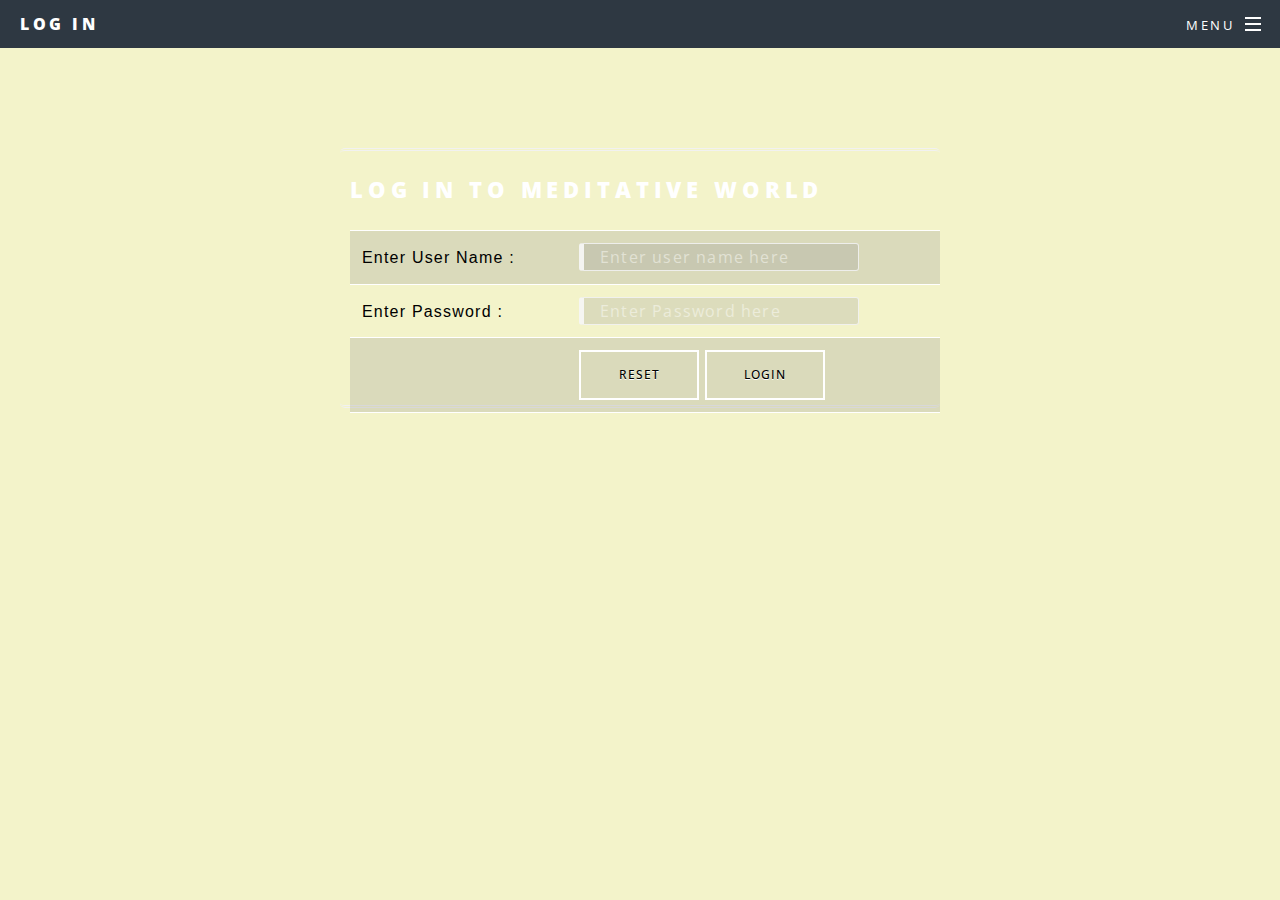
==== commit 774a407f: "second commit" ====
--- a/log.html
+++ b/log.html
@@ -12,7 +12,7 @@
     
             body
            {
-             margin:0px; background-color:#c7bcee; color:#f7f7f7; font-family:Arial, Helvetica, sans-serif;
+             margin:0px; background-color:rgb(243, 243, 202); color:black; font: Arial;
            }
            #main
            {
@@ -21,12 +21,12 @@
            }
            #main table
            {
-             font-family:"Comic Sans MS", cursive;
+             font-family:"Arial", cursive;
            } 
           /* css code for textbox */
           #main .tb
           {
-            height:28px; width:280px; border:1px solid #484575; color:white font-weight:bold; border-left:5px solid #f7f7f7; opacity:0.9;
+            height:28px; width:280px; border:1px solid #f1f1f1; color:white font-weight:bold; border-left:5px solid #f7f7f7; opacity:0.9;
           }
         
            /* css code for button*/
@@ -38,7 +38,7 @@
           
            #main .btn:hover
            {
-            background-color:#6e4ee4; outline:none;  border-radius: 2px; color:#f1f1f1; border:1px solid #f1f1f1;
+            background-color:#9db9df; outline:none;  border-radius: 2px; color:#f1f1f1; border:1px solid #f1f1f1;
            }
             
             </style>
@@ -93,7 +93,8 @@
                                         <li><a href="index.html">Home</a></li>
                                         <li><a href="meditation.html">Meditation 101</a></li>
                                         <li><a href="scientific.html">Scientific Research</a></li>
-                                        <li><a href="#">Sign Up</a></li>
+                                        <li><a href="#">About</a></li>
+                                        <li><a href="signup.html">Sign Up</a></li>
                                         <li><a href="log.html">Log In</a></li>
                                     </ul>
                                 </div>
